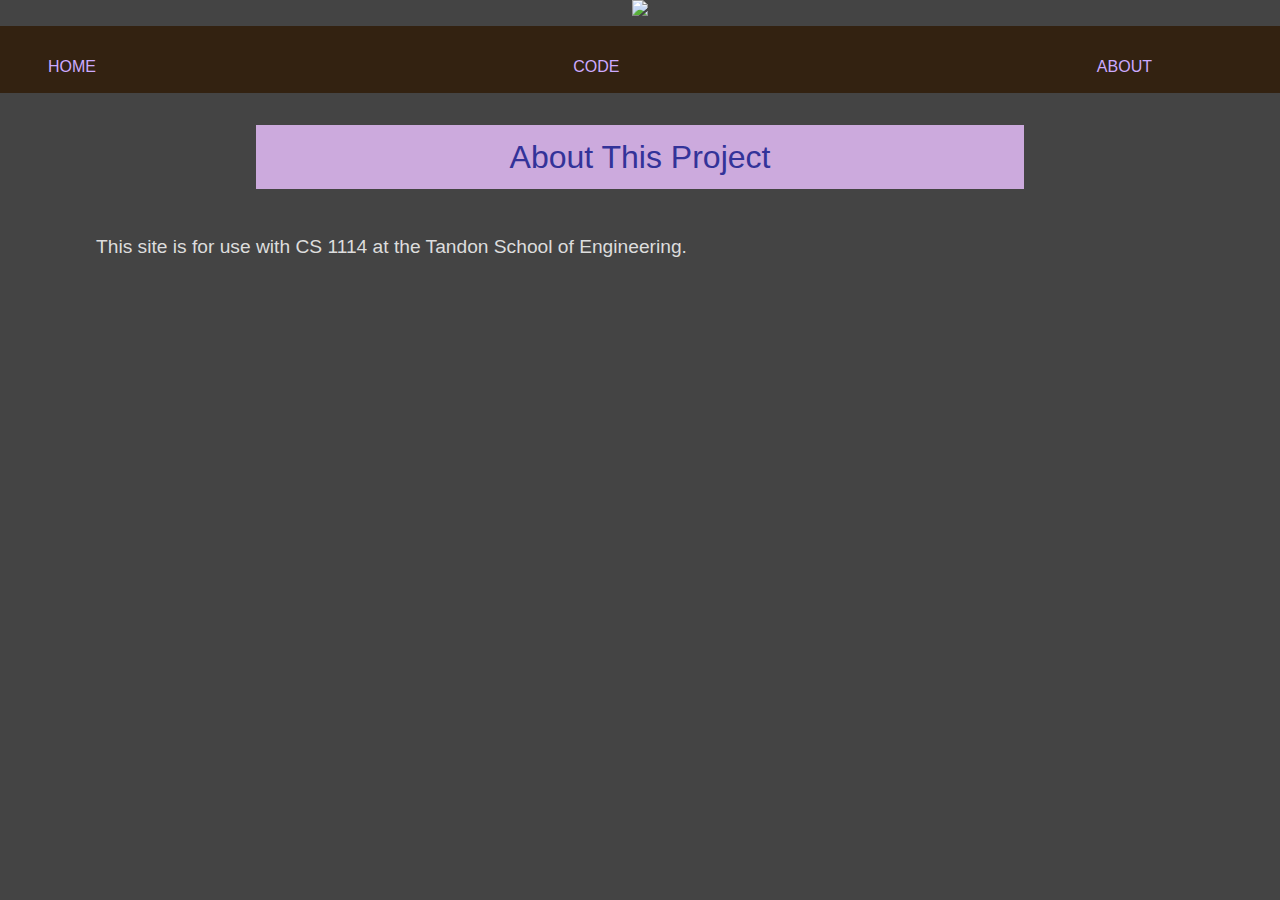
==== about.html @ 1ddccf15 "Initial commit" ====
<html>
<!-- THIS FILE WAS GENERATED BY A SCRIPT: DO NOT EDIT IT! -->
    <head>
        <meta charset="UTF-8">
        <link href="style.css" rel="stylesheet" type="text/css"/>
        <title>
            About This Project
        </title>
    </head>

    <body>
        <div style="text-align:center">
            <figure class="logo">
				<img src="https://upload.wikimedia.org/wikipedia/commons/thumb/f/f8/Python_logo_and_wordmark.svg/200px-Python_logo_and_wordmark.svg.png">
            </figure>
        </div>

<ul class="menu">
    <li>
    <a href="index.html">HOME</a>
    </li>
    <li>
    <a href="code.html">CODE</a>
    </li>
    <li>
    <a href="about.html">ABOUT</a>
    </li>
</ul>
        <h1>
            About This Project
        </h1>

        <p>
            This site is for use with CS 1114 at the Tandon School of
            Engineering.
        </p>

    </body>
</html>
---- style.css ----
body {
    margin: 0;
    padding: 0;
    font-size: 100%;
    color: #ddd;
    background: #444;
    line-height: 2.0;
    font-family: Verdana, Geneva, sans-serif
}

table, th, td {
    border: 1px solid black;
    }
    th, td {
            padding: 15px;
    }

p {
    font-size: 1.2em;
    margin: .6em 6em .6em 5em;
    padding: 0;
    line-height: 140%;
}

hr {
    margin: 2em 12em 2em 12em;
}

ol, ul, dl, li {
    margin: 1.6em 8em .6em 3em;
}

ul.centered {
    list-style-position: inside;
}
.menu {
    margin: 1.6em 12em 0em 12em;
    list-style: none;
    padding: 0;
    margin: 0;
    display: flex;
    justify-content: space-between;
    background-color: #321;
}

a {
    text-decoration: none;
    color: #aaf;
}
a:link {
    color: #caf;
}
a:visited {
    color: #fac;
}

p.model {
/*    text-align: center; */
}

p.menu {
    text-align: center;
    margin: .4em 4em .8em 4em;
    font-size: 1.4em;
}

figure {
    margin: 1.4em 1em 1.4em 1em;
    text-align: center;
}
figure.logo {
    margin: 0em 0em .6em 0em;
}

figure figcaption {
    color: #69c;
    font-style: italic;
    margin: .8em 1em .8em 1em;
}

h1,h2,h3,h4,h5 {
    font-weight: 400;
}

h1 {
    margin: 1em 8em 1.4em 8em;
    text-align: center;
    font-size: 2em;
    color: #339;
    background-color: #cad;
}

h2 {
    font-size: 1.8em;
    margin: 1.4em 4em 1.3em 4em;
    color: #9cc;
}

h2.subhead {
    font-weight: normal;
    margin-top: 0;
}

h3 {
    font-size: 1.6em;
    margin: 1.4em 4em 1.3em 4em;
    color: #ecb;
}

h4 {
    font-size: 1.5em;
    margin: 1.4em .6em 1.2em 4em;
    color: #caf;
/*	text-align: center */
}

h5 {
    font-size: 1.4em;
    margin: 1.4em .6em 1.2em .6em;
    color: #faa;
}

summary.sum1 {
    font-size: 1.6em;
    color: #e69;
    margin: .8em 1.2em .8em 1.2em;
}

summary.sum2 {
    font-size: 1.5em;
    color: #acf;
    margin: .6em 1.2em .6em 2em;
}

summary.sum3 {
    font-size: 1.4em;
    color: #aac;
    margin: .4em 1.2em .4em 2.8em;
}

summary.sum4 {
    font-size: 1.3em;
    color: #fac;
    margin: .4em 1.2em .4em 2.8em;
}

summary.menu_sum {
    font-size: 1.4em;
    color: #fac;
    margin: .5em 0em .5em 0em;
}
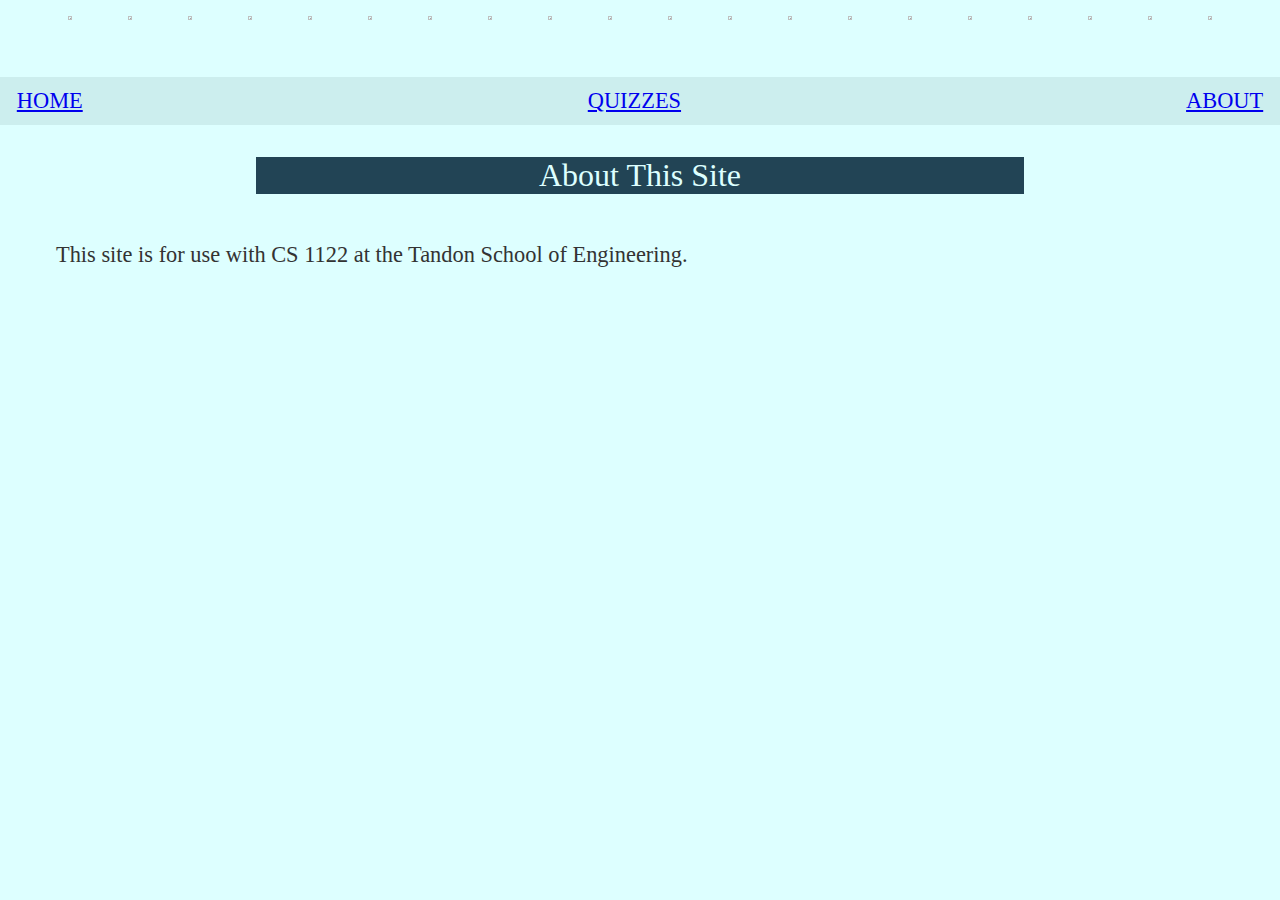
==== commit 98302ef4: "Shifting to new style sheet." ====
--- a/about.html
+++ b/about.html
@@ -8,10 +8,50 @@
         </title>
     </head>
 
-    <body>
+<body>
         <div style="text-align:center">
             <figure class="logo">
-				<img src="https://upload.wikimedia.org/wikipedia/commons/thumb/f/f8/Python_logo_and_wordmark.svg/200px-Python_logo_and_wordmark.svg.png">
+                <img
+                 src="https://upload.wikimedia.org/wikipedia/commons/d/d6/Finite_subdivision_of_a_radial_link.png"
+                 width="5%"><img
+                 src="https://upload.wikimedia.org/wikipedia/commons/d/d6/Finite_subdivision_of_a_radial_link.png"
+                 width="5%"><img
+                 src="https://upload.wikimedia.org/wikipedia/commons/d/d6/Finite_subdivision_of_a_radial_link.png"
+				 width="5%"><img
+                 src="https://upload.wikimedia.org/wikipedia/commons/d/d6/Finite_subdivision_of_a_radial_link.png"
+				 width="5%"><img
+                 src="https://upload.wikimedia.org/wikipedia/commons/d/d6/Finite_subdivision_of_a_radial_link.png"
+				 width="5%"><img
+                 src="https://upload.wikimedia.org/wikipedia/commons/d/d6/Finite_subdivision_of_a_radial_link.png"
+				 width="5%"><img
+                 src="https://upload.wikimedia.org/wikipedia/commons/d/d6/Finite_subdivision_of_a_radial_link.png"
+				 width="5%"><img
+                 src="https://upload.wikimedia.org/wikipedia/commons/d/d6/Finite_subdivision_of_a_radial_link.png"
+				 width="5%"><img
+                 src="https://upload.wikimedia.org/wikipedia/commons/d/d6/Finite_subdivision_of_a_radial_link.png"
+				 width="5%"><img
+                 src="https://upload.wikimedia.org/wikipedia/commons/d/d6/Finite_subdivision_of_a_radial_link.png"
+				 width="5%"><img
+                 src="https://upload.wikimedia.org/wikipedia/commons/d/d6/Finite_subdivision_of_a_radial_link.png"
+				 width="5%"><img
+                 src="https://upload.wikimedia.org/wikipedia/commons/d/d6/Finite_subdivision_of_a_radial_link.png"
+				 width="5%"><img
+                 src="https://upload.wikimedia.org/wikipedia/commons/d/d6/Finite_subdivision_of_a_radial_link.png"
+				 width="5%"><img
+                 src="https://upload.wikimedia.org/wikipedia/commons/d/d6/Finite_subdivision_of_a_radial_link.png"
+				 width="5%"><img
+                 src="https://upload.wikimedia.org/wikipedia/commons/d/d6/Finite_subdivision_of_a_radial_link.png"
+				 width="5%"><img
+                 src="https://upload.wikimedia.org/wikipedia/commons/d/d6/Finite_subdivision_of_a_radial_link.png"
+				 width="5%"><img
+                 src="https://upload.wikimedia.org/wikipedia/commons/d/d6/Finite_subdivision_of_a_radial_link.png"
+				 width="5%"><img
+                 src="https://upload.wikimedia.org/wikipedia/commons/d/d6/Finite_subdivision_of_a_radial_link.png"
+				 width="5%"><img
+                 src="https://upload.wikimedia.org/wikipedia/commons/d/d6/Finite_subdivision_of_a_radial_link.png"
+				 width="5%"><img
+                 src="https://upload.wikimedia.org/wikipedia/commons/d/d6/Finite_subdivision_of_a_radial_link.png"
+                 width="5%">
             </figure>
         </div>
 
@@ -20,20 +60,14 @@
     <a href="index.html">HOME</a>
     </li>
     <li>
-    <a href="code.html">CODE</a>
+    <a href="quizzes.html">QUIZZES</a>
     </li>
     <li>
     <a href="about.html">ABOUT</a>
     </li>
 </ul>
-        <h1>
-            About This Project
-        </h1>
 
-        <p>
-            This site is for use with CS 1114 at the Tandon School of
-            Engineering.
-        </p>
-
-    </body>
+<h1>About This Site</h1>
+<p>This site is for use with CS 1122 at the Tandon School of Engineering.</p>
+</body>
 </html>
--- a/style.css
+++ b/style.css
@@ -2,33 +2,238 @@
     margin: 0;
     padding: 0;
     font-size: 100%;
-    color: #ddd;
-    background: #444;
-    line-height: 2.0;
-    font-family: Verdana, Geneva, sans-serif
-}
-
-table, th, td {
-    border: 1px solid black;
-    }
-    th, td {
-            padding: 15px;
-    }
-
-p {
-    font-size: 1.2em;
-    margin: .6em 6em .6em 5em;
+    color: #333;
+    background: #dff;
+    font-family: initial;
+}
+
+table {
+    font-size: 1.4em;
+    margin: .5em 2.5em .5em 2.5em;
+    border-collapse: collapse;
+}
+
+th {
+    border: .03125em solid black;
+    font-weight: normal;
+}
+
+th, td {
+    padding: .5em;
+}
+
+td {
+    background: #dff;
+}
+
+th#chapter-head {
+    font-size: 1.4em;
+    color: #245;
+    background: #cff;
+}
+
+th {
+    background: #afd;
+}
+
+canvas {
+    margin: .5em 2em .5em 2em;
+    border: .1em dashed black;
+    /*background: #fde;*/
+}
+
+li {
+    margin: .5em .75em .5em .75em;
+}
+
+ol, ul, dl {
+    font-size: 1.4em;
+    margin: 1em 2.5em 1em 2.5em;
+}
+
+ol.nested, ul.nested, dl.nested {
+    font-size: 1em;
+}
+
+p, summary.sum4 {
+    font-size: 1.4em;
+    margin: .5em 2.5em .5em 2.5em;
     padding: 0;
     line-height: 140%;
 }
 
-hr {
-    margin: 2em 12em 2em 12em;
-}
-
-ol, ul, dl, li {
-    margin: 1.6em 8em .6em 3em;
-}
+blockquote {
+    font-size: 1.1em;
+    margin: .75em 4.5em .75em 4.5em;
+    padding: 0;
+    line-height: 140%;
+}
+
+p.authors {
+    text-align: center;
+}
+
+h1 {
+    margin: 1em 8em 1.4em 8em;
+    text-align: center;
+    font-size: 2em;
+    font-weight: 300;
+    background-color: #245;
+    color: #dff;
+}
+
+h1.toc-head {
+    margin: 0 0 0 0;
+}
+
+h2 {
+    font-size: 2.2em;
+    margin: 1.25em 1em 1.25em 1em;
+    color: #245;
+}
+
+h3 {
+    font-size: 2em;
+    margin: 1.15em 1.5em 1em 1.5em;
+    color: #633;
+    font-weight: bold;
+}
+
+h4 {
+    font-size: 1.8em;
+    margin: 1em 2em .75em 2em;
+    color: #339;
+    font-weight: bold;
+}
+
+h5 {
+    font-size: 1.6em;
+    margin: 1em 2em .75em 2em;
+    color: #366;
+    font-weight: bold;
+}
+
+#header {
+    width: auto;
+    height: 60;
+    padding: 10 2.5em;
+    line-height: 2.5em;
+    background-color: #245;
+    color: #dff;
+    overflow: hidden;
+}
+
+#header a:link, #header a:visited {
+    color: #fff;
+}
+
+#header a:focus , #header a:hover {
+    text-decoration: underline;
+}
+
+figure, figure.toc {
+    text-align: center;
+}
+
+figure.toc {
+    margin: 0em 4em 4em 4em;
+}
+
+figure.left {
+    margin: 2em 1em 1em 6em;
+    text-align: left;
+}
+
+figcaption {
+    color: #606;
+    font-style: italic;
+    text-align: center;
+    margin: 1em 1.25em .75em 20;
+}
+
+.python-console {
+    text-align: center;
+    float: center;
+    width: 100%;
+    font-family: sans-serif; 
+}
+
+.illustr-container {
+    width: 1000;
+    height: 400;
+    flex: 1;
+    margin: 1.25em 20 0 0;
+    overflow: auto;
+}
+
+.illustr-text {
+    display: inline-block;
+    width: 33%;
+}
+
+.illustration {
+    display: inline-block;
+    float: right;
+}
+
+#logo {
+    float: left;
+    margin: .1em 1.25em 0 1.25em;
+}
+
+#user-tools {
+    float: right;
+    padding: 0;
+    margin: 0 1.25em 0 1.25em;
+    font-weight: 300;
+    font-size: 1em;
+    letter-spacing: 0.00375em;
+    text-transform: uppercase;
+    text-align: right;
+}
+
+#user-tools a {
+    border-bottom: .03125em solid rgba(255, 255, 255, 0.25);
+}
+
+#user-tools a:focus, #user-tools a:hover {
+    text-decoration: none;
+    border-bottom-color: #285d91;
+    color: #285d91;
+}
+
+summary.sum1 {
+    font-size: 2em;
+    color: #245;
+    margin: 1em 1.5em 1em 1.5em;
+}
+
+summary.sum2 {
+    font-size: 1.8em;
+    color: #633;
+    margin: .75em 1.5em .75em 2.5em;
+}
+
+summary.sum3 {
+    font-size: 1.6em;
+    color: #339;
+    margin: .5em 1.5em .5em 3.5em;
+}
+
+summary.menu_sum {
+    font-size: 1.6em;
+    color: #249;
+    margin: .5em 0em .5em 0em;
+}
+
+p.lead-quote {
+    margin: .75em 8em .75em 8em;
+}
+
+.center {
+    margin: 0 auto;
+}
+
 
 ul.centered {
     list-style-position: inside;
@@ -40,113 +245,5 @@
     margin: 0;
     display: flex;
     justify-content: space-between;
-    background-color: #321;
-}
-
-a {
-    text-decoration: none;
-    color: #aaf;
-}
-a:link {
-    color: #caf;
-}
-a:visited {
-    color: #fac;
-}
-
-p.model {
-/*    text-align: center; */
-}
-
-p.menu {
-    text-align: center;
-    margin: .4em 4em .8em 4em;
-    font-size: 1.4em;
-}
-
-figure {
-    margin: 1.4em 1em 1.4em 1em;
-    text-align: center;
-}
-figure.logo {
-    margin: 0em 0em .6em 0em;
-}
-
-figure figcaption {
-    color: #69c;
-    font-style: italic;
-    margin: .8em 1em .8em 1em;
-}
-
-h1,h2,h3,h4,h5 {
-    font-weight: 400;
-}
-
-h1 {
-    margin: 1em 8em 1.4em 8em;
-    text-align: center;
-    font-size: 2em;
-    color: #339;
-    background-color: #cad;
-}
-
-h2 {
-    font-size: 1.8em;
-    margin: 1.4em 4em 1.3em 4em;
-    color: #9cc;
-}
-
-h2.subhead {
-    font-weight: normal;
-    margin-top: 0;
-}
-
-h3 {
-    font-size: 1.6em;
-    margin: 1.4em 4em 1.3em 4em;
-    color: #ecb;
-}
-
-h4 {
-    font-size: 1.5em;
-    margin: 1.4em .6em 1.2em 4em;
-    color: #caf;
-/*	text-align: center */
-}
-
-h5 {
-    font-size: 1.4em;
-    margin: 1.4em .6em 1.2em .6em;
-    color: #faa;
-}
-
-summary.sum1 {
-    font-size: 1.6em;
-    color: #e69;
-    margin: .8em 1.2em .8em 1.2em;
-}
-
-summary.sum2 {
-    font-size: 1.5em;
-    color: #acf;
-    margin: .6em 1.2em .6em 2em;
-}
-
-summary.sum3 {
-    font-size: 1.4em;
-    color: #aac;
-    margin: .4em 1.2em .4em 2.8em;
-}
-
-summary.sum4 {
-    font-size: 1.3em;
-    color: #fac;
-    margin: .4em 1.2em .4em 2.8em;
-}
-
-summary.menu_sum {
-    font-size: 1.4em;
-    color: #fac;
-    margin: .5em 0em .5em 0em;
-}
-
+    background-color: #cee;
+}
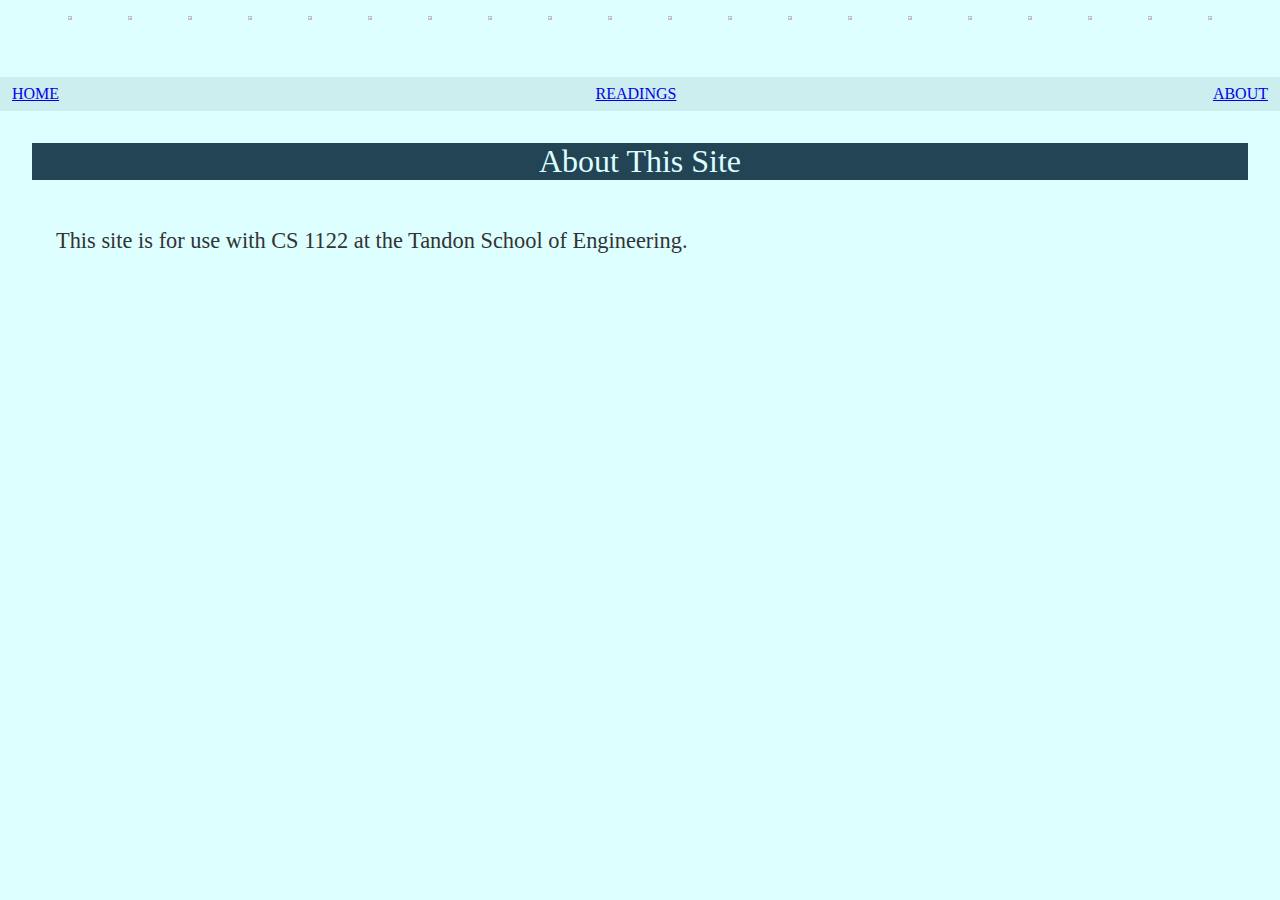
==== commit 38e1661c: "Added Trishank's reading recommendations." ====
--- a/about.html
+++ b/about.html
@@ -1,13 +1,12 @@
 <html>
 <!-- THIS FILE WAS GENERATED BY A SCRIPT: DO NOT EDIT IT! -->
-    <head>
+<head>
         <meta charset="UTF-8">
         <link href="style.css" rel="stylesheet" type="text/css"/>
-        <title>
-            About This Project
-        </title>
-    </head>
-
+<title>
+About This Project
+</title>
+</head>
 <body>
         <div style="text-align:center">
             <figure class="logo">
@@ -60,14 +59,13 @@
     <a href="index.html">HOME</a>
     </li>
     <li>
-    <a href="quizzes.html">QUIZZES</a>
+    <a href="readings.html">READINGS</a>
     </li>
     <li>
     <a href="about.html">ABOUT</a>
     </li>
 </ul>
-
-<h1>About This Site</h1>
+<h1 id="about-this-site">About This Site</h1>
 <p>This site is for use with CS 1122 at the Tandon School of Engineering.</p>
 </body>
 </html>
--- a/style.css
+++ b/style.css
@@ -14,11 +14,11 @@
 }
 
 th {
+    font-weight: normal;
+}
+
+th, td {
     border: .03125em solid black;
-    font-weight: normal;
-}
-
-th, td {
     padding: .5em;
 }
 
@@ -74,7 +74,7 @@
 }
 
 h1 {
-    margin: 1em 8em 1.4em 8em;
+    margin: 1em 1em 1.4em 1em;
     text-align: center;
     font-size: 2em;
     font-weight: 300;
@@ -240,6 +240,7 @@
 }
 .menu {
     margin: 1.6em 12em 0em 12em;
+    font-size: 1.0em;
     list-style: none;
     padding: 0;
     margin: 0;
